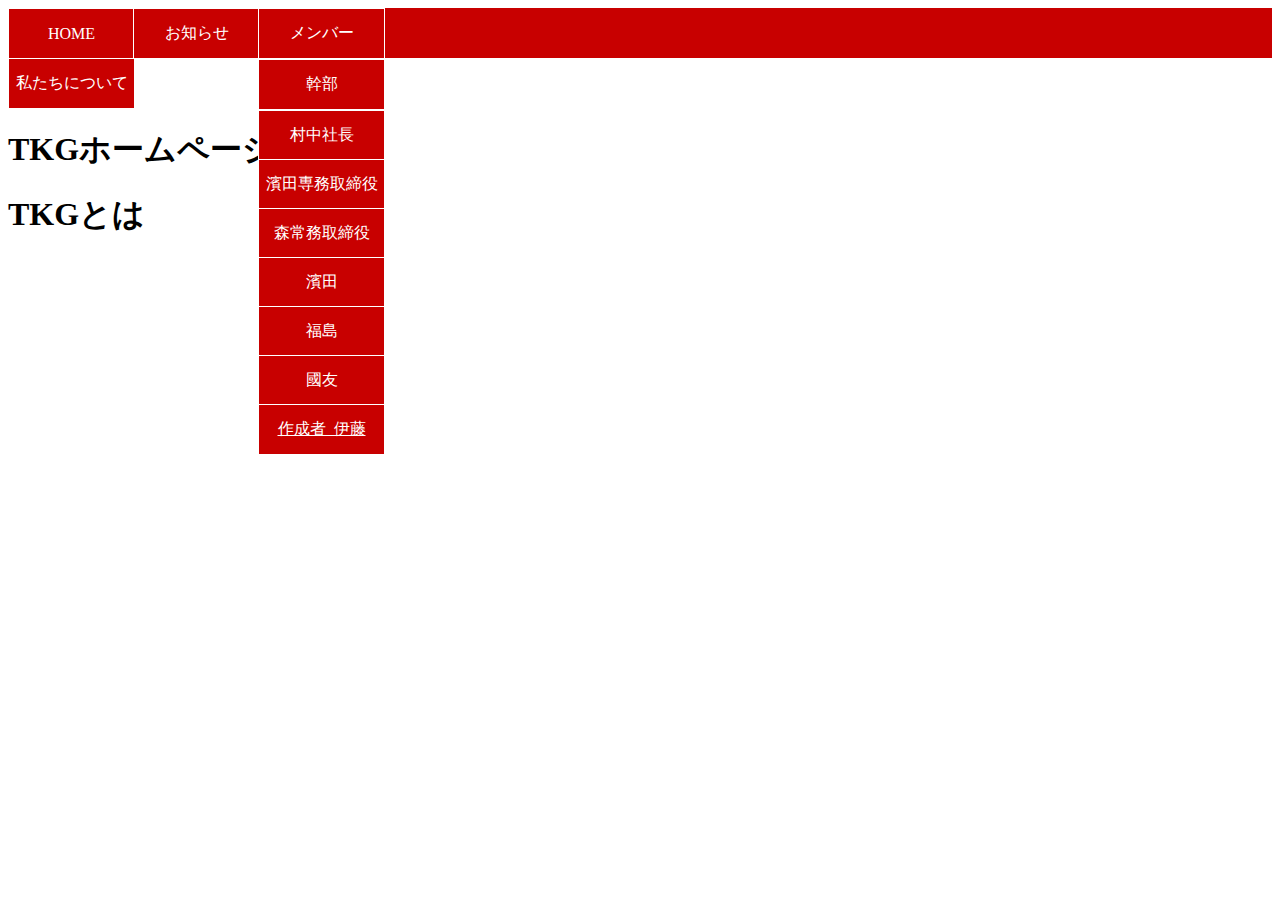
==== index.html @ 99d9f4dd "Update index.html" ====
<!DOCTYPE html>
<html>

<head>
   <title>TKGホームページTOP</title>
   <meta name="PMGのホームページ" content="TKGのホームページだよ">
   <link rel="stylesheet" href="mura.css">
   <script src="index.js"></script>
</head>

<body>
   <div class="topmenu">
      <div class="menu">
         <p class="menuname">HOME</p>
      </div>
      <div class="menu">
         <p class="menuname">お知らせ</p>
         <div class="menusub">
            <div class="menu">
               <p class="menuname">レクの情報</p>
            </div>
            <div class="menu">
               <p class="menuname">新サービス</p>
            </div>
         </div>
      </div>
      <div class="menu">
         <p class="menuname">メンバー</p>


               <p class="menuname">幹部</p>
                  <div class="submenu sub2">
                    <div class="menu">
                     <p class="menuname">村中社長</p>
                  </div>
                  <div class="menu">
                     <p class="menuname">濱田専務取締役</p>
                  </div>
                 <div class="menu">
                     <p class="menuname">森常務取締役 </p>
                  </div>
               </div>


                                     
  

       
           
            <div class="menu">
               <p class="menuname">濱田</p>
            </div>
            <div class="menu">
               <p class="menuname">福島</p>
            </div>
            <div class="menu">
               <p class="menuname">國友</p>
            </div>
            <div class="menu">
               <p class="menuname"><a href="loading.html" class="link">作成者_伊藤</a></p>
            </div>
         </div>
      </div>
      <div class="menu">
         <p class="menuname">私たちについて</p>
         <div class="menusub">
            <div class="menu">
               <p class="menuname">詳しく</p>
               <div class="menusub sub2">
                  <div class="menu">
                     <p class="menuname">担当</p>
                  </div>
                  <div class="menu">
                     <p class="menuname">会社</p>
                  </div>
                  <div class="menu">
                     <p class="menuname">その他</p>
                  </div>
               </div>
            </div>
            <div class="menu">
               <p class="menuname">お問い合わせ先</p>
               <div class="menusub sub2">
                  <div class="menu">
                     <p class="menuname">大阪本社</p>
                  </div>
                  <div class="menu">
                     <p class="menuname">支社</p>
                     <div class="menusub sub2">
                        <div class="menu">
                           <p class="menuname">神戸支社</p>
                        </div>
                        <div class="menu">
                           <p class="menuname">京都営業所</p>
                        </div>
                        <div class="menu">
                           <p class="menuname">奈良営業所</p>
                        </div>
                     </div>
                  </div>
               </div>
            </div>
         </div>
      </div>
   </div>
   <div class="index"><h1>TKGホームページTOP</h1></div>
<h1>
   TKGとは
</h1>
</body>

</html>
---- mura.css ----
* {
   --topmenusize: 49px;
   --topmenubordersize: 0.5px;
}

.topmenu {
   width: 100%;
   height: calc(var(--topmenusize) + var(--topmenubordersize));
   background: rgb(200, 0, 0);
   display: flex;
}

.menu {
   position: relative;
   width: 125px;
   height: var(--topmenusize);
}

.menuname {
   width: 125px;
   height: var(--topmenusize);
   background: rgb(200, 0, 0);
   display: flex;
   align-items: center;
   justify-content: center;
   margin: 0;
   color: white;
   border: var(--topmenubordersize) solid white;
}

.menuname:hover {
   background: rgb(255, 150, 150);
   color: black;
}

.menusub {
   display: none;
   position: absolute;
}

div.topmenu div.menu:hover > .menusub {
   display: block;
}

.sub2 {
   top: 0px;
   left: 100%;
}
.link {
   background-color: red(255, 150, 150);
   color: white;
}
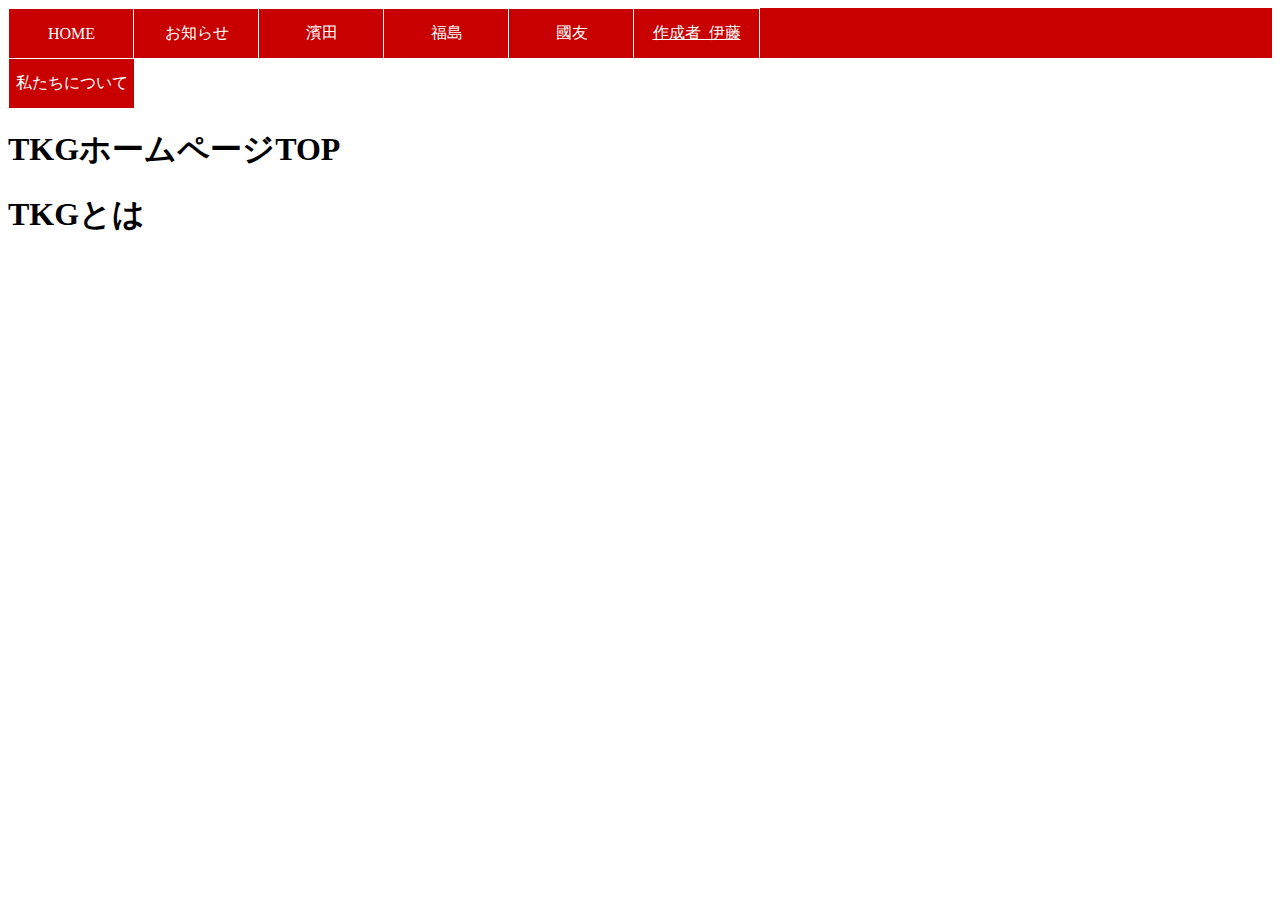
==== commit ad275a6b: "Update index.html" ====
--- a/index.html
+++ b/index.html
@@ -24,22 +24,7 @@
             </div>
          </div>
       </div>
-      <div class="menu">
-         <p class="menuname">メンバー</p>
-
-
-               <p class="menuname">幹部</p>
-                  <div class="submenu sub2">
-                    <div class="menu">
-                     <p class="menuname">村中社長</p>
-                  </div>
-                  <div class="menu">
-                     <p class="menuname">濱田専務取締役</p>
-                  </div>
-                 <div class="menu">
-                     <p class="menuname">森常務取締役 </p>
-                  </div>
-               </div>
+      
 
 
                                      
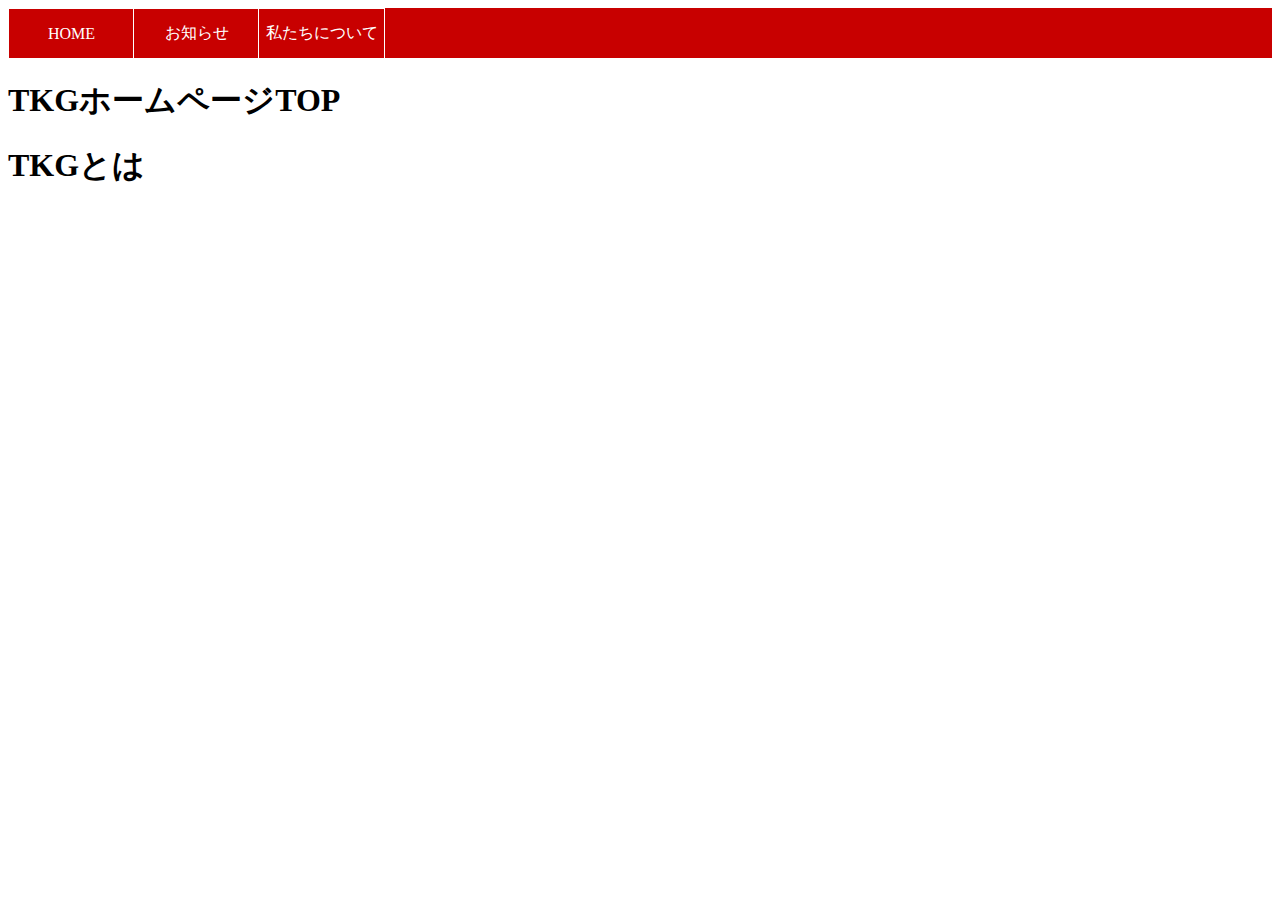
==== commit cfc3164e: "Update index.html" ====
--- a/index.html
+++ b/index.html
@@ -25,27 +25,6 @@
          </div>
       </div>
       
-
-
-                                     
-  
-
-       
-           
-            <div class="menu">
-               <p class="menuname">濱田</p>
-            </div>
-            <div class="menu">
-               <p class="menuname">福島</p>
-            </div>
-            <div class="menu">
-               <p class="menuname">國友</p>
-            </div>
-            <div class="menu">
-               <p class="menuname"><a href="loading.html" class="link">作成者_伊藤</a></p>
-            </div>
-         </div>
-      </div>
       <div class="menu">
          <p class="menuname">私たちについて</p>
          <div class="menusub">
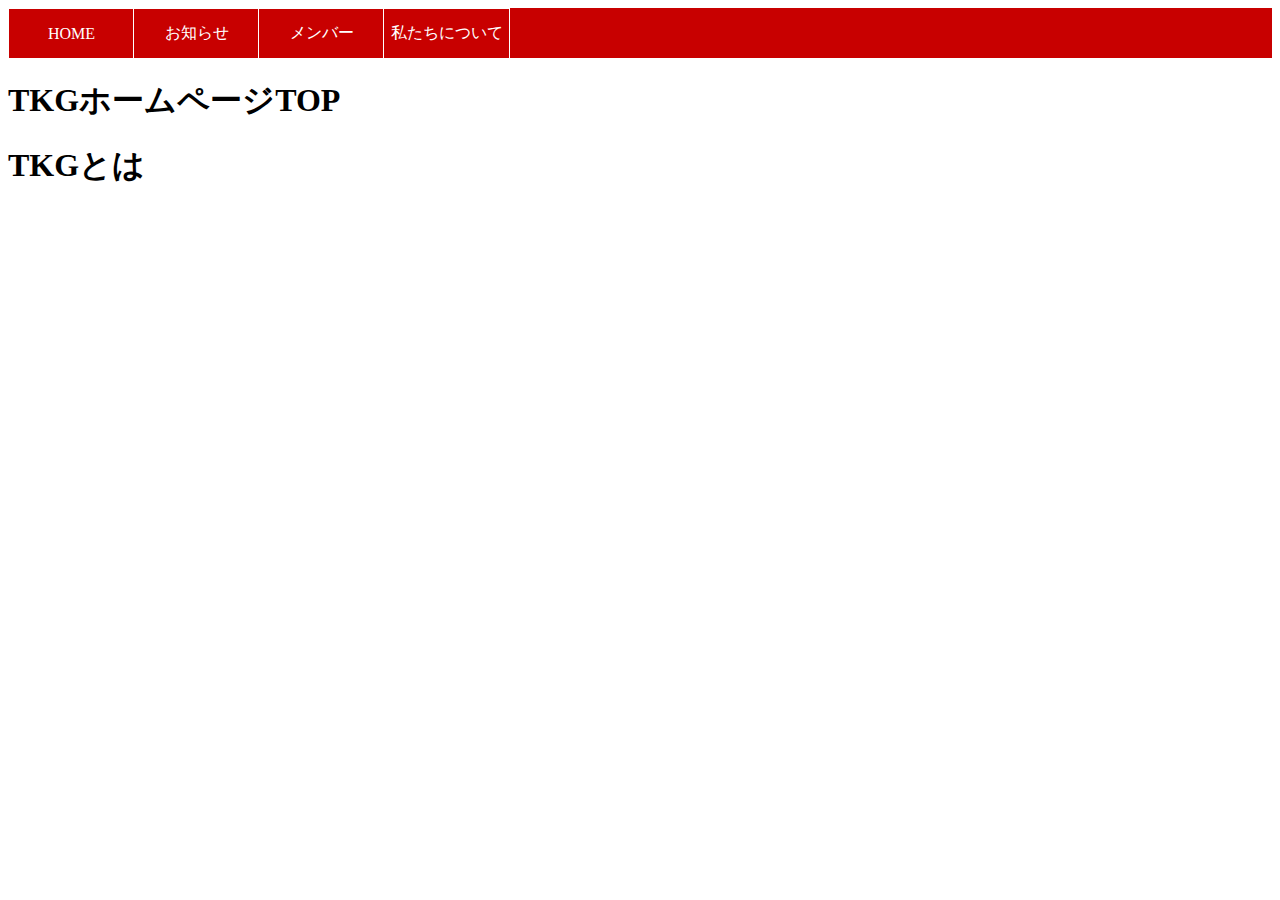
==== commit e37c8b82: "Update index.html" ====
--- a/index.html
+++ b/index.html
@@ -24,7 +24,20 @@
             </div>
          </div>
       </div>
-      
+      <div class="menu">
+         <p  class="menuname">メンバー</p>
+         <div class="menusub">
+            <div class="menu">
+               <p class="menuname">幹部</p>
+               <div class="menusub sub2">
+                  <div class="menu">
+                     <p class="menuname">村中社長</p>
+                  </div>
+               </div>
+            </div>
+         </div>
+
+      </div>
       <div class="menu">
          <p class="menuname">私たちについて</p>
          <div class="menusub">
@@ -42,7 +55,7 @@
                   </div>
                </div>
             </div>
-            <div class="menu">
+            <div class="menu"> <!--1menu end-->
                <p class="menuname">お問い合わせ先</p>
                <div class="menusub sub2">
                   <div class="menu">
@@ -63,7 +76,7 @@
                      </div>
                   </div>
                </div>
-            </div>
+            </div>  <!--1menu end-->
          </div>
       </div>
    </div>
@@ -71,6 +84,43 @@
 <h1>
    TKGとは
 </h1>
+<!--<div class="menu">
+         <p class="menuname">メンバー</p>
+
+
+               <p class="menuname">幹部</p>
+                  <div class="submenu sub2">
+                    <div class="menu">
+                     <p class="menuname">村中社長</p>
+                  </div>
+                  <div class="menu">
+                     <p class="menuname">濱田専務取締役</p>
+                  </div>
+                 <div class="menu">
+                     <p class="menuname">森常務取締役 </p>
+                  </div>
+               </div>
+
+
+                                     
+  
+
+       
+           
+            <div class="menu">
+               <p class="menuname">濱田</p>
+            </div>
+            <div class="menu">
+               <p class="menuname">福島</p>
+            </div>
+            <div class="menu">
+               <p class="menuname">國友</p>
+            </div>
+            <div class="menu">
+               <p class="menuname"><a href="loading.html" class="link">作成者_伊藤</a></p>
+            </div>
+         </div>
+      </div>1menu end-->
 </body>
 
 </html>
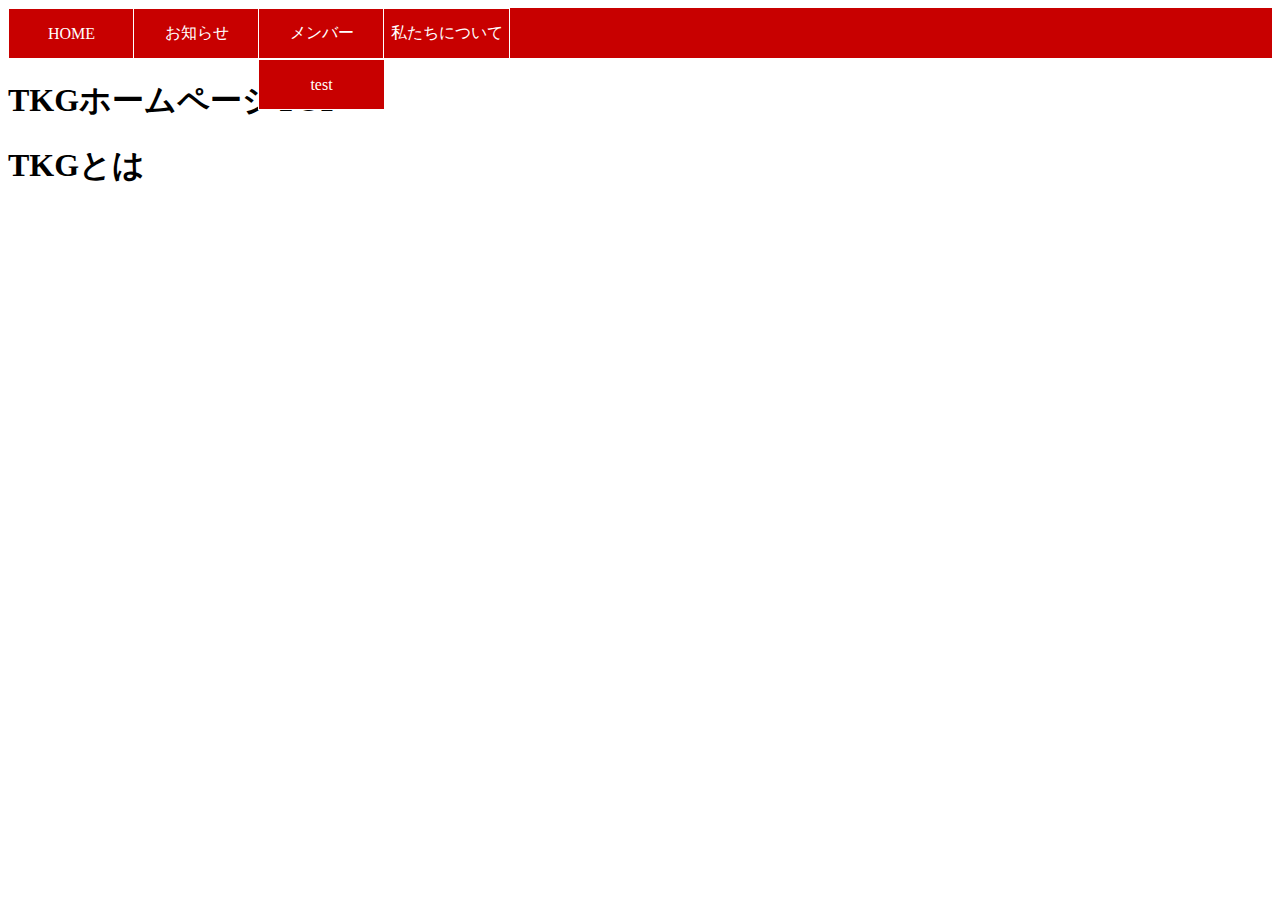
==== commit ab7ff5f5: "Update index.html" ====
--- a/index.html
+++ b/index.html
@@ -33,8 +33,17 @@
                   <div class="menu">
                      <p class="menuname">村中社長</p>
                   </div>
+                  <div class="menu">
+                     <p class="menuname">濱田専務取締役</p>
+                  </div>
+                  <div class="menu">
+                     <p class="menuname">森常務取締役</p>
+                  </div>
                </div>
             </div>
+         </div>
+         <div class="menu">
+            <p class="menuname">test</p>
          </div>
 
       </div>
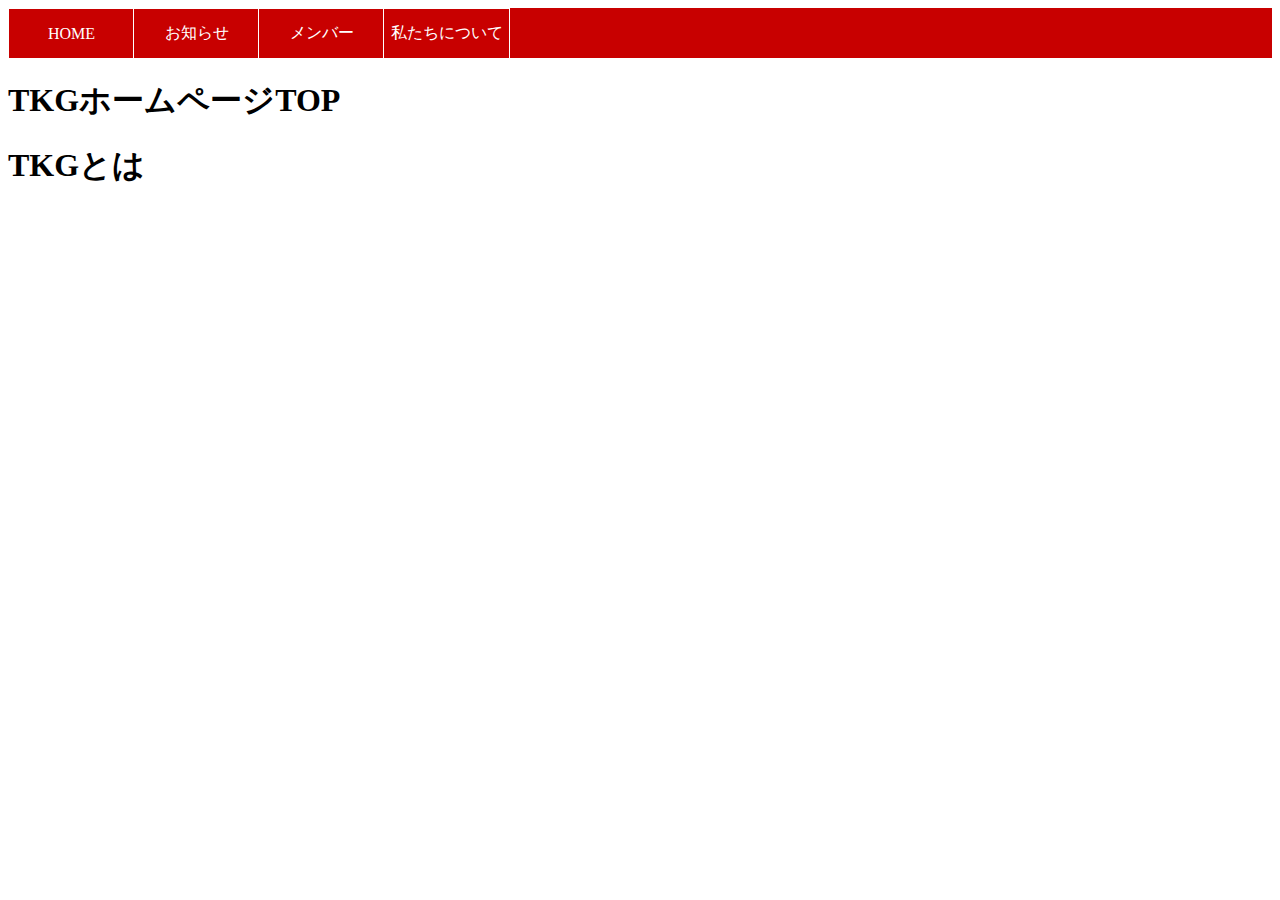
==== commit fe09350a: "Update index.html" ====
--- a/index.html
+++ b/index.html
@@ -42,8 +42,10 @@
                </div>
             </div>
          </div>
+         <div class="menusub">
          <div class="menu">
             <p class="menuname">test</p>
+         </div>
          </div>
 
       </div>
